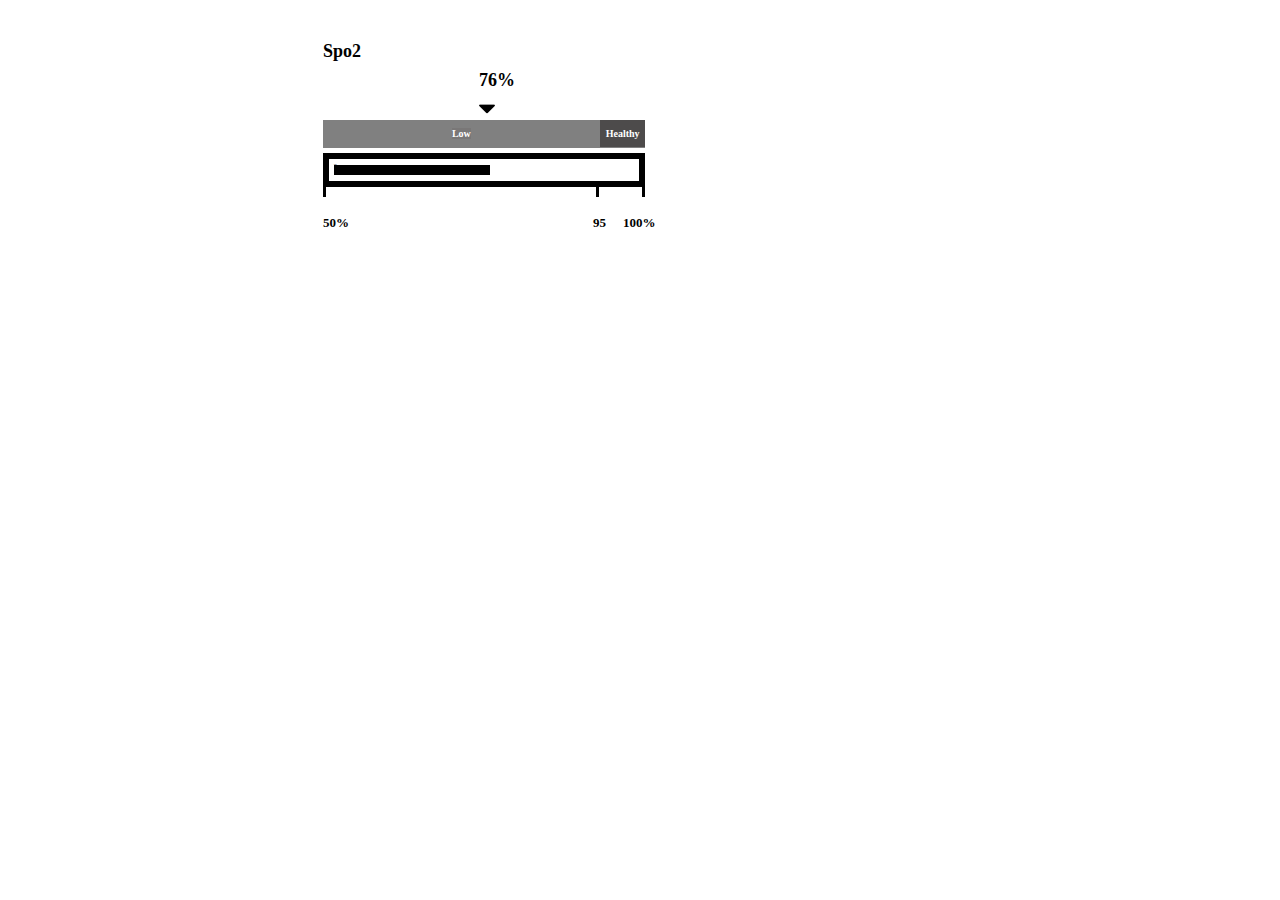
==== Spo2 Indicator/index.html @ fcf79136 "Fixed the vertical line %Text Movement and stick Movement Issues But Last Stick is Not Responding fo" ====
<!DOCTYPE html>
<html lang="en">

<head>
    <meta charset="UTF-8">
    <meta http-equiv="X-UA-Compatible" content="IE=edge">
    <meta name="viewport" content="width=device-width, initial-scale=1.0">
    <title>Tasks</title>
    <link rel="stylesheet" href="style.css">
</head>

<body>
    <div class="content">
        <p class="heading">Spo2</p>
        <div class="body-main">
            <p id="Percentage"></p>
            <div id="Arrow-Indicator">
                <img id="down-arrow-icon" src="Icons/down-filled-triangular-arrow.png">
            </div>
            <div id="health-indicator">
                <div id="Low"><span style="background-color: rgb(121, 119, 119);">Low</span></div>
                <div id="Healthy"><span
                        style="background-color: rgb(77, 75, 75); padding: 8px 5px 8px 6px;">Healthy</span></div>
            </div>
            <br>
            <div id="margin">
                <p id="Spo2-indicator">width</p>
            </div>
            <div id="vertical-line">
                <div id="low-value-line"></div>
                <div id="start-of-highest-value-line"></div>
                <div id="highest-value-line"></div>
            </div>
            <p id="footer-percentage">
            <div id="low-percentage"></div>
            <div id="Healthy-Value-Percentage"></div>
            <div id="high-percentage"></div>
            </p>
        </div>
    </div>
</body>

<script src="task.js"></script>

</html>
---- Spo2 Indicator/style.css ----
.content {
    width: 320px;
    margin-left: 300px;
    font-size: large;
    font-weight: bold;
    padding: 15px;
}

/* Overall Body */

.body-main {
    line-height: 0px;
    width: 300px;
}

/*  Top Percentage Text Indicator  */

#Arrow-Indicator {
    border: white solid;
}

/* Health Indicator */

#health-indicator {
    background-color: grey;
    font-size: medium;
    display: flex;
    color: white;
    width: 107.2%;
    text-align: center;
    padding: 14px 0px 14px 0px;
}

#Low {
    color: white;
    width: 90%;
    font-size: x-small;
}

#Healthy {
    width: 14%;
    background-color: rgb(77, 75, 75) !important;
    color: white;
    font-size: x-small;
}

/* Spo2 Indicator and It's Margin */

#margin {
    margin-top: 5px;
    /* To Have Gap between Health Indicator and Spo2 Indicator */
    width: 300px;
    padding: 5px;
    border: solid black 6px;
}

#Spo2-indicator {
    background-color: black;
    width: 100%;
    height: 10px;
    font-size: 1px;
}

/* Bottom Line Indicator */

#vertical-line {
    width: 100%;
    display: flex;
    justify-content: space-between;
}

#low-value-line {
    border-left: 3px solid black;
    height: 10px;
    margin-left: 0px;
}

#start-of-highest-value-line {
    width: 100%;
    border-left: 3px solid black;
    height: 10px;
    margin-left: 278px;
}

#highest-value-line {
    border-left: 3px solid black;
    height: 10px;
    margin-left: 14.2%;
}

/* Footer Percentage */

#footer-percentage {
    width: 100%;
    font-size: small;
    display: flex;
}

#low-percentage {
    margin-left: 0%;
    font-size: small;
}

#Healthy-Value-Percentage {
    width: 100%;
    margin-left: 90%;
    font-size: small;
}

#high-percentage {
    margin-left: 100%;
    font-size: small;
}
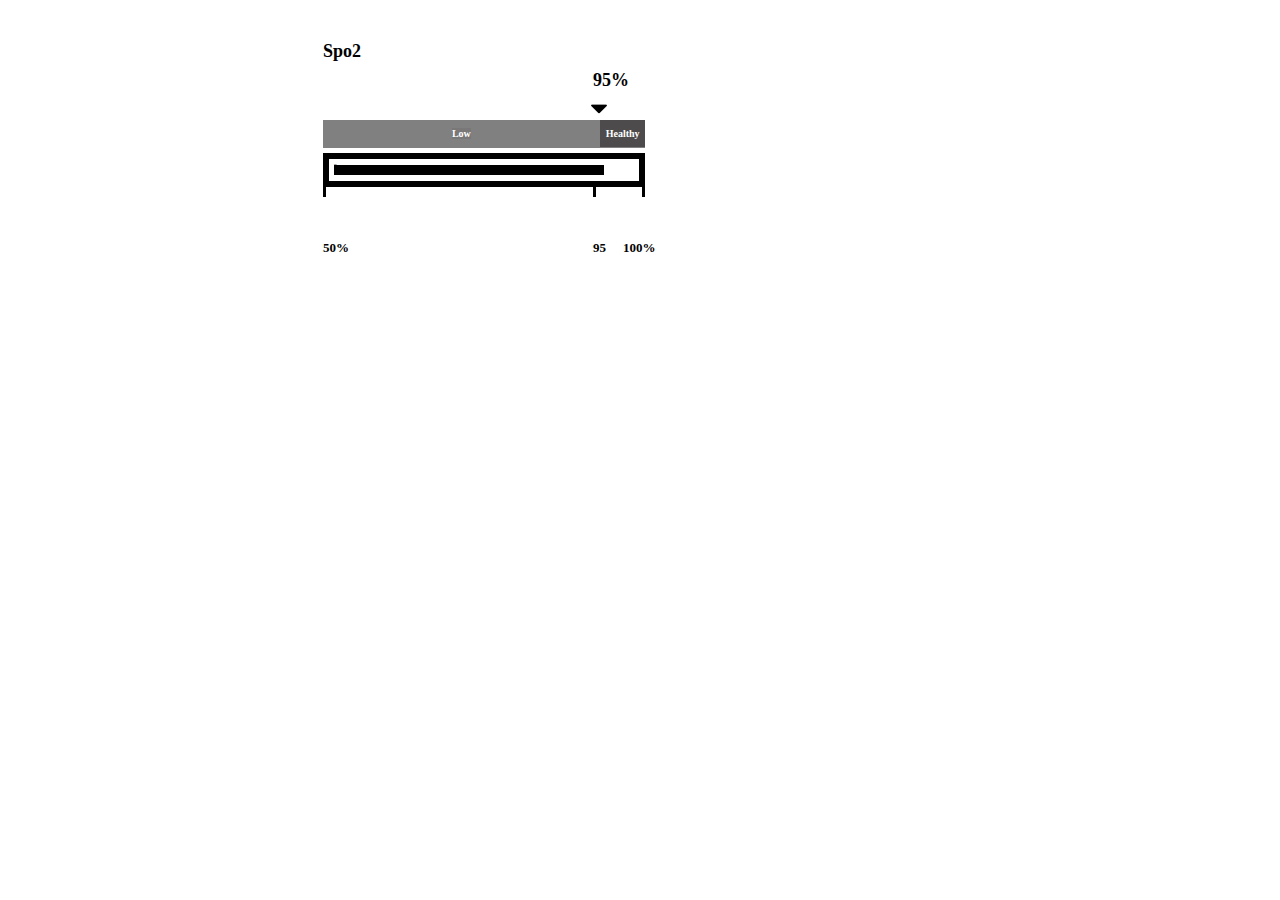
==== commit 4bdd3c4c: "Vertical Line (Stick) Position is Fixed an Working Fine I've Done some changes Only in Css Using Pos" ====
--- a/Spo2 Indicator/index.html
+++ b/Spo2 Indicator/index.html
@@ -26,11 +26,11 @@
             <div id="margin">
                 <p id="Spo2-indicator">width</p>
             </div>
-            <div id="vertical-line">
+            <p id="vertical-line">    
                 <div id="low-value-line"></div>
                 <div id="start-of-highest-value-line"></div>
                 <div id="highest-value-line"></div>
-            </div>
+            </p>
             <p id="footer-percentage">
             <div id="low-percentage"></div>
             <div id="Healthy-Value-Percentage"></div>
--- a/Spo2 Indicator/style.css
+++ b/Spo2 Indicator/style.css
@@ -65,7 +65,7 @@
 
 #vertical-line {
     width: 100%;
-    display: flex;
+    display: inline;
     justify-content: space-between;
 }
 
@@ -76,16 +76,20 @@
 }
 
 #start-of-highest-value-line {
-    width: 100%;
+    /* width: 100%; */
     border-left: 3px solid black;
     height: 10px;
-    margin-left: 278px;
+    /* margin-left: 282px; */
+    position: relative;
+    bottom: 10px;
 }
 
 #highest-value-line {
     border-left: 3px solid black;
     height: 10px;
-    margin-left: 14.2%;
+    margin-left: 106.3%;
+    position: relative;
+    bottom: 20px;
 }
 
 /* Footer Percentage */
